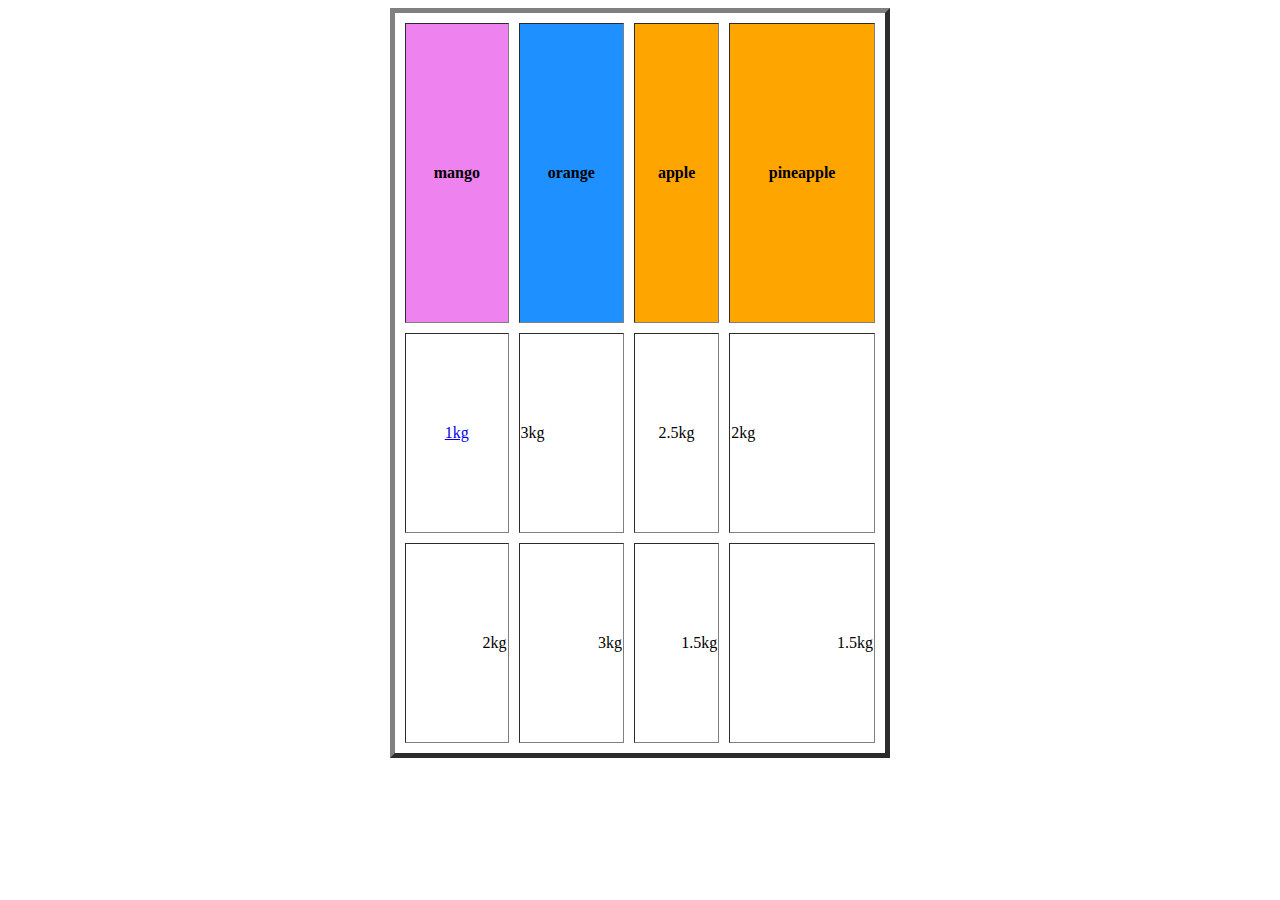
==== html/table1.html @ 063cce4a "code pushed till date" ====
<!DOCTYPE html>
<html lang="en">
<head>
    <meta charset="UTF-8">
    <meta name="viewport" content="width=device-width, initial-scale="1.0">
    <title>Tables & Lists</title>
</head>
<body>
    <table align="center" border="5" width="500" cellspacing="10">
        <thead bgcolor="orange" height="300" align="center">
            <tr>
             <th bgcolor="violet">mango</th>
             <th bgcolor="dodgerblue">orange</th>
             <th>apple</th>
             <th>pineapple</th>
            </tr>
        </thead>
        <tbody align="right">
            <tr height="200" align="left">
                <td align="center"><a href="https://www.google.co.in/" target="_blank">1kg</a></td>
                <td>3kg</td>
                <td align="center">2.5kg</td>
                <td>2kg</td>
            </tr>
            
            <tr height="200">
                <td>2kg</td>
                <td>3kg</td>
                <td>1.5kg</td>
                <td>1.5kg</td>
            </tr>
        </tbody>
    </table>
    
</body>
</html>
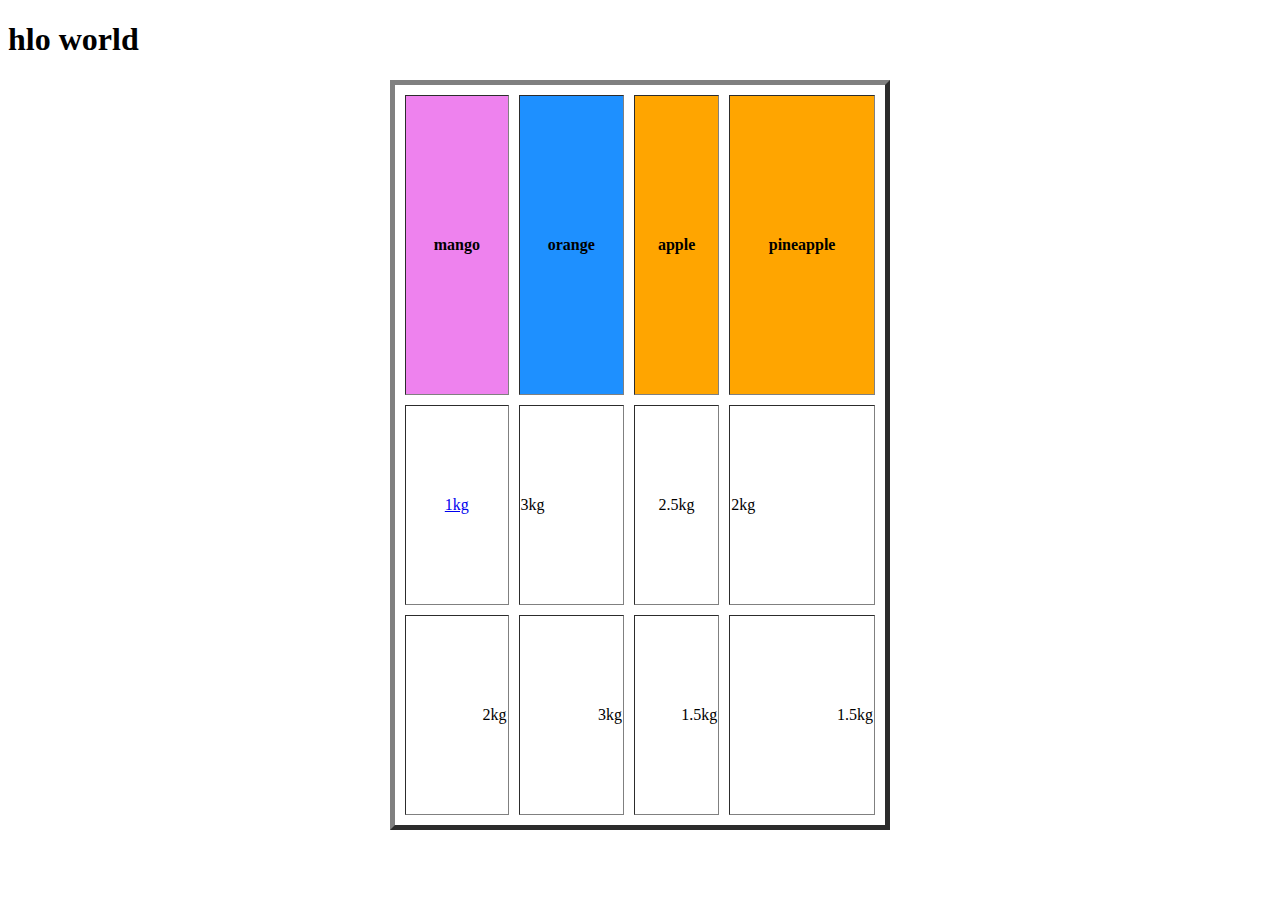
==== commit db6d16a1: "table1 changed" ====
--- a/html/table1.html
+++ b/html/table1.html
@@ -4,6 +4,7 @@
     <meta charset="UTF-8">
     <meta name="viewport" content="width=device-width, initial-scale="1.0">
     <title>Tables & Lists</title>
+    <h1>hlo world</h1>
 </head>
 <body>
     <table align="center" border="5" width="500" cellspacing="10">
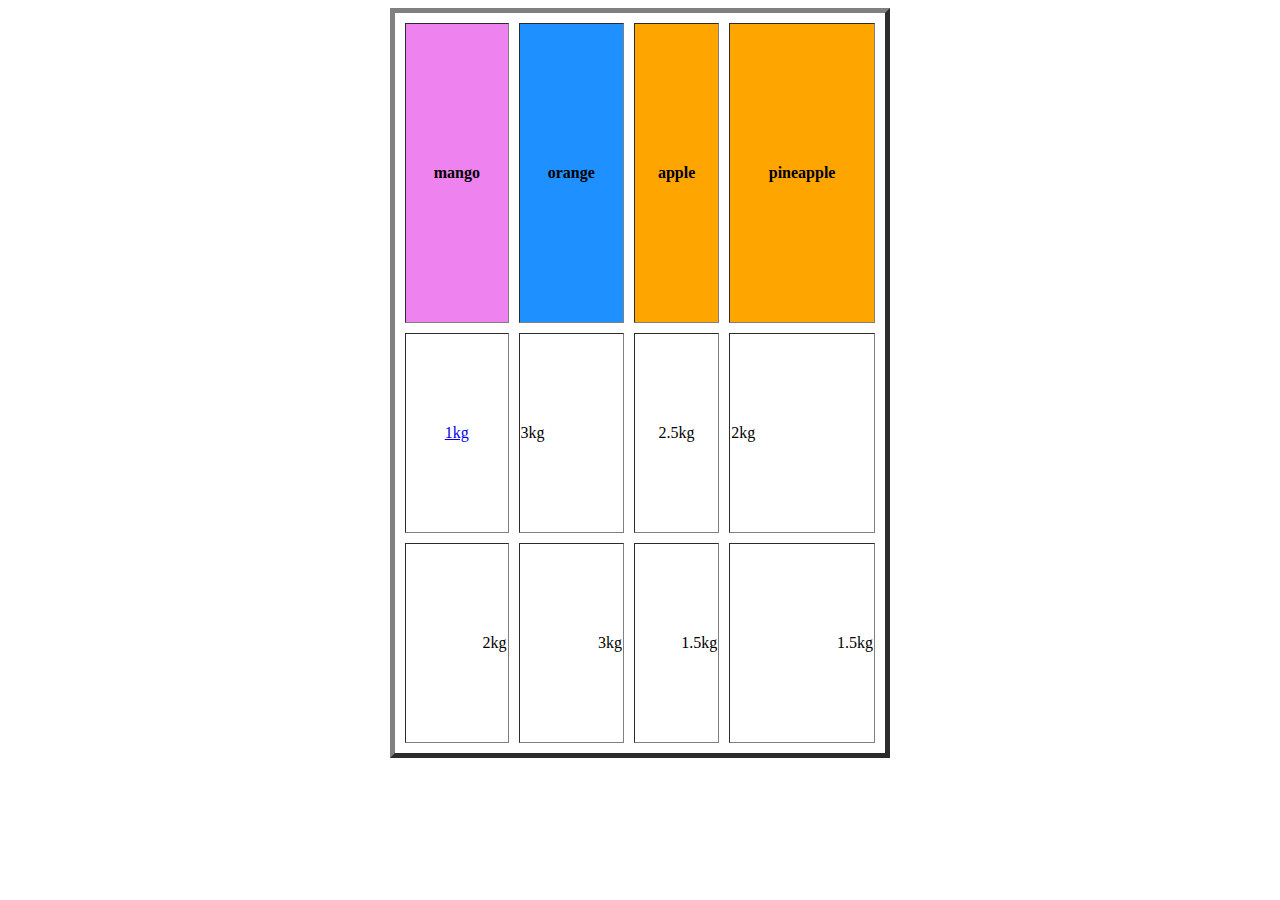
==== commit 4fa0eece: "h1 tag is erased" ====
--- a/html/table1.html
+++ b/html/table1.html
@@ -4,7 +4,7 @@
     <meta charset="UTF-8">
     <meta name="viewport" content="width=device-width, initial-scale="1.0">
     <title>Tables & Lists</title>
-    <h1>hlo world</h1>
+    
 </head>
 <body>
     <table align="center" border="5" width="500" cellspacing="10">
